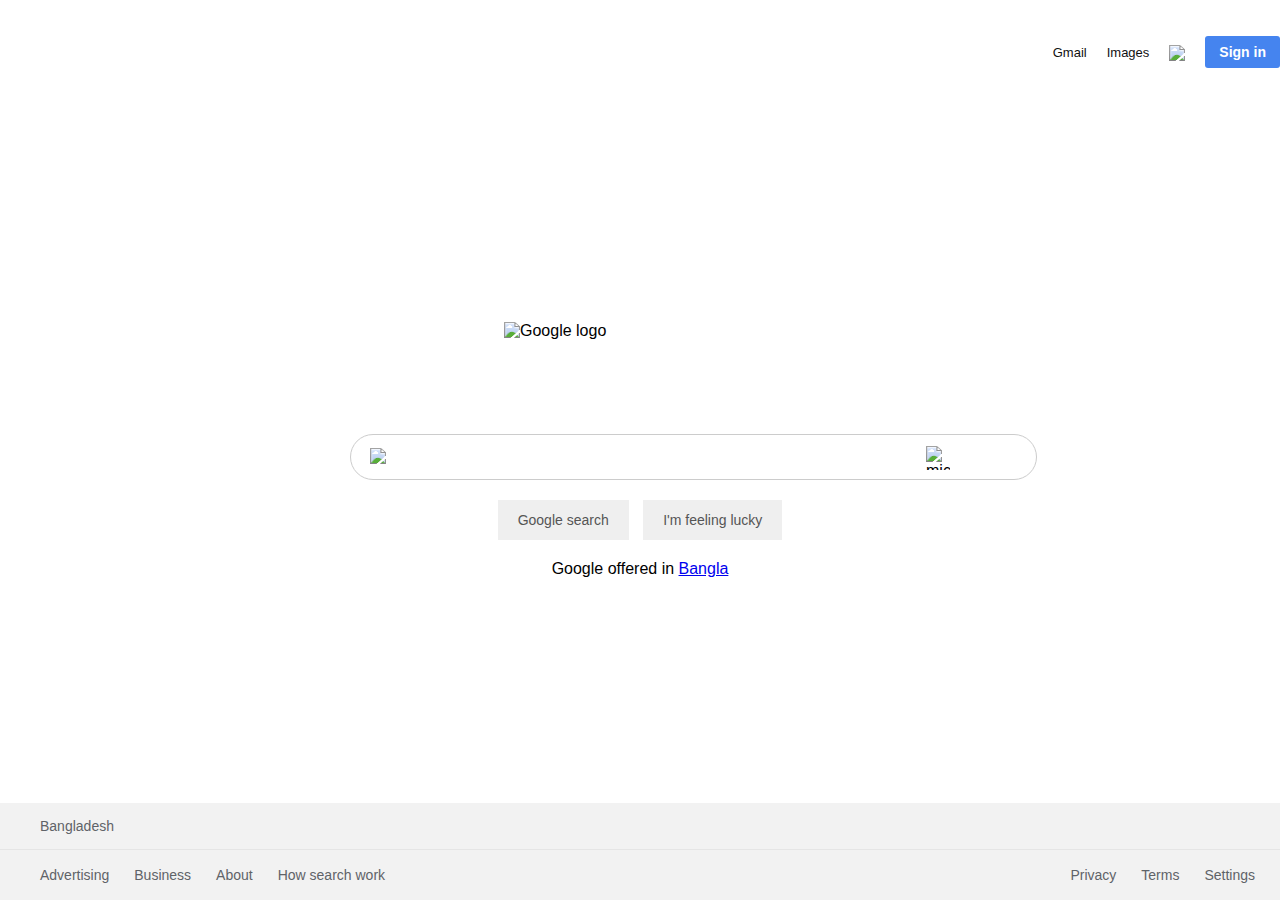
==== index.html @ 0bfd0818 "Rename Index.html to index.html" ====
<!DOCTYPE html>
<html lang="en">
<head>
  <link rel="stylesheet" href="Index.css">
  <meta charset="UTF-8">
  <meta name="viewport" content="width=device-width, initial-scale=1.0">
  <title>Google</title>
</head>
<body>
  <section>
    <header>
      <ul>
        <li><a href="#">Gmail</a></li>
        <li><a href="#">Images</a></li>
        <li><a href="#"><img src="https://static.thenounproject.com/png/2034666-200.png?fbclid=IwAR3Ijecpttn39Xyh5FSzpcVg7S-GKGPk7SCiGvfU5DizQwOHptmurEaUwx4"></a></li>
        <li><button>Sign in</button></li>
      </ul>
    </header>
    <div class="main">
      <img src="https://upload.wikimedia.org/wikipedia/commons/thumb/2/2f/Google_2015_logo.svg/2560px-Google_2015_logo.svg.png?fbclid=IwAR2AoH9SZ3KJF2FmhOOzAHfwZ_18qDFDrPklfdZfso3MF_QUXzHkLw-FfwE" alt="Google logo">
      <div class="searchbox">
        <input type="text" class="input">
        <div class="icons">
          <img src="https://cdn-icons-png.flaticon.com/512/3128/3128287.png?fbclid=IwAR2WRyzRAznte0OfUjyd2dIQy6Zpui4jTFBcTTDgz3I-4ykE-2H0W8ZjpL8" alt="search" class="search">
          <img src="https://upload.wikimedia.org/wikipedia/commons/thumb/e/e8/Google_mic.svg/640px-Google_mic.svg.png?fbclid=IwAR0OewO5SWDBiAdiJ7Zg3ZesVSTaGojHWps3Rm-VDtE8A-nbszNv14iELv8" alt="mic" class="mic">
        </div>
      </div>
      <div class="buttons">
        <button>Google search</button>
        <button>I'm feeling lucky</button>
      </div>
      <div class="lang">
        Google offered in <a href="#">Bangla</a>
      </div>
      <div>
    </div>
    <footer>
      <div class="bd">
        Bangladesh
      </div>
      <div class="row">
        <ul>
          <li><a href="#">Advertising</a></li>
          <li><a href="#">Business</a></li>
          <li><a href="#">About</a></li>
          <li><a href="#">How search work</a></li>
        </ul>
        <ul>
          <li><a href="#">Privacy</a></li>
          <li><a href="#">Terms</a></li>
          <li><a href="#">Settings</a></li>
        </ul>
      </div>
    </footer>
  </section>
</body>
</html>
---- Index.css ----
body{
    margin: 0;
    padding: 0;
    box-sizing: border-box;
    font-family: Arial, Helvetica, sans-serif;
}
section{
    position: relative;
    width: 100%;
    min-height: 100vh;
    display: flex;
    justify-content: center;
    align-items: center;
}
section header{
    position: absolute;
    display: flex;
    align-items: center;
    justify-content: flex-end;
    top: 0;
    width: 100%;
    padding: 20px;
}
section header ul{
    display: flex;
    align-items: center;
    justify-content: center;
    position: relative;
}section header ul li{
    list-style: none;
    margin-left: 20px;
}
section header ul li a{
    text-decoration: none;
    color: #111;
    font-size: 13px;
}
section header ul li a img{
    height: 20px;
    margin-top: 5px;
}
section header ul li button{
    background-color: #4584ef;
    border: none;
    outline: none;
    padding: 8px 14px;
    color: white;
    font-size: 14px;
    font-weight: bold;
    border-radius: 3px;
    cursor: pointer;
}
section .main{
    width: 580px;
    display: flex;
    flex-direction: column;
    justify-content: center;
    align-items: center;
}
section .main img{
    width: 272px;
    height: 92px;
}
section .main .searchbox{
    position: relative;
    width: 100%;
    margin-top: 20px;
}
section .main .searchbox .input{
    width: 100%;
    padding: 13px;
    padding-left: 45px;
    padding-right: 60px;
    border-radius: 30px;
    border: 1px solid #ccc;
    outline: none;
    font-size: 16px;
}
section .main .searchbox .icons{
    position: absolute;
    top: 0;
    width: 100%;
    display: flex;
    padding: 12px 20px;
    justify-content: space-between;
    align-items: center;
    pointer-events:none;
}
section .main .buttons{
    margin-top: 20px;
}
section .main .buttons button{
    margin: 0px 5px;
    padding: 12px 20px;
    color: #555;
    font-size: 14px;
    border: none;
    cursor: pointer;
    border-radius: 1px solid transparent;
    outline: none;
}
section .main .buttons button:hover{
    border-radius: 1px solid #ccc;
}
section .main .searchbox .icons .search{
    height: 20px;
    width: 20px;
}
section .main .searchbox .icons .mic{
    height: 24px;
    width: 24px;
}
section .main .lang{
    margin-top: 20px;
}
section footer{
    position: absolute;
    bottom: 0;
    left: 0;
    width: 100%;
    background-color: #f2f2f2;
}
section footer .bd{
    color: #5f6368;
    font-size: 14px;
    padding: 15px;
    margin-left: 25px;
}
section footer .row{
    display: flex;
    justify-content: space-between;
    border-top: 1px solid rgb(0,0,0,0.05);
}
section footer .row ul{
    display: flex;
}
section footer .row ul li{
    list-style: none;
}
section footer .row ul li a{
    text-decoration: none;
    color: #5f6368;
    font-size: 14px;
    margin-right: 25px;
}
/* mobile view */

@media (max-width:360px){
    section .main .searchbox .input{
        width: 70%;
    }
    section .main .searchbox .icons{
        width: 90%;
    }
    section header{
        width: 90%;
    }
    section footer .row ul {
        display: block;
    }
    section footer .row ul {
        list-style-type: disc;
        margin-block-start: 0em;
        margin-block-end: 1em;
        margin-inline-start: 0px;
        margin-inline-end: -15px;
        padding-inline-start: 10px;
    }
    section footer .bd {
        margin-left: -6px;
    }
    section{
        min-height: 104vh;
    }
}
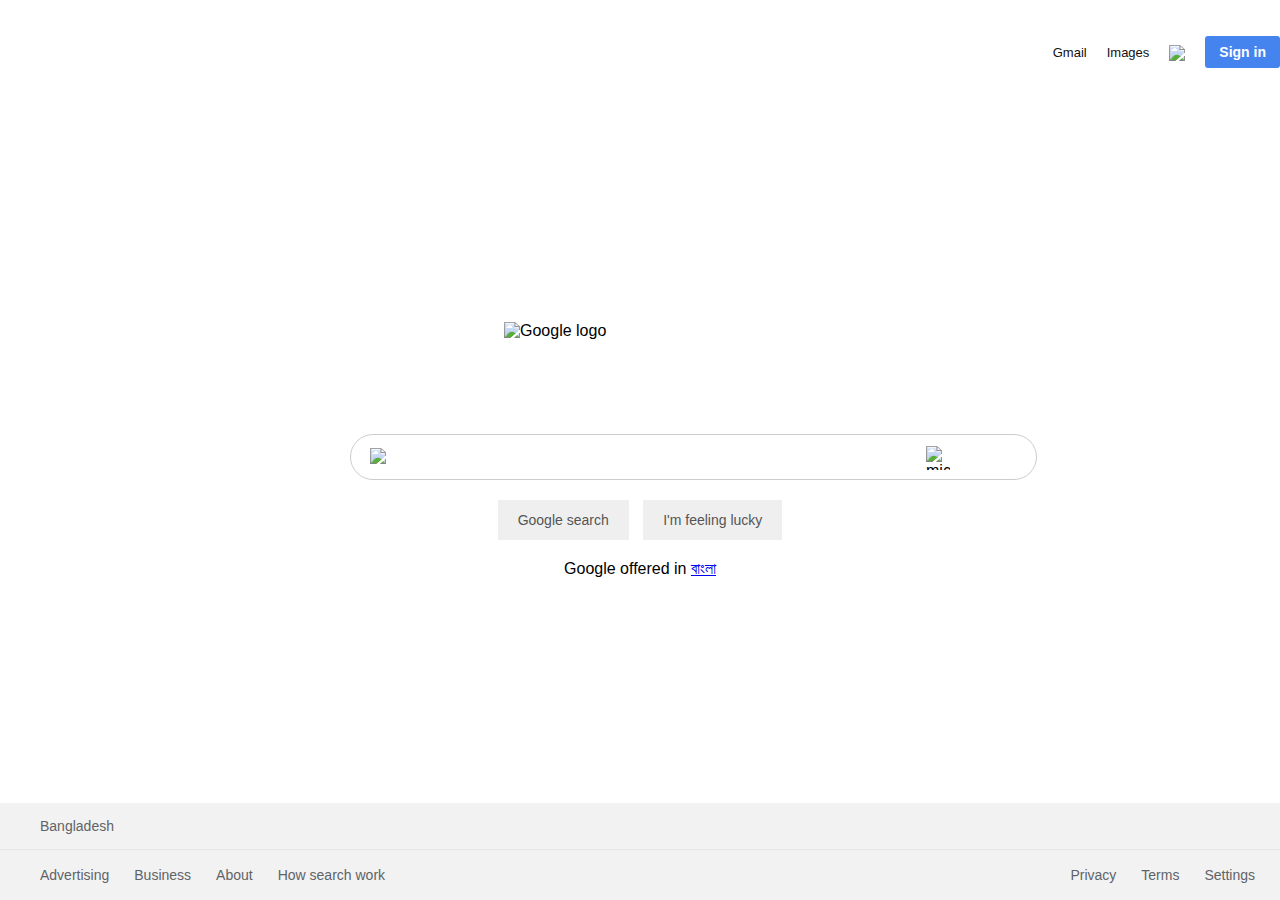
==== commit 3fc40d77: "Update index.html" ====
--- a/index.html
+++ b/index.html
@@ -1,7 +1,7 @@
 <!DOCTYPE html>
 <html lang="en">
 <head>
-  <link rel="stylesheet" href="Index.css">
+  <link rel="stylesheet" href="index.css">
   <meta charset="UTF-8">
   <meta name="viewport" content="width=device-width, initial-scale=1.0">
   <title>Google</title>
@@ -30,7 +30,7 @@
         <button>I'm feeling lucky</button>
       </div>
       <div class="lang">
-        Google offered in <a href="#">Bangla</a>
+        Google offered in <a href="#">বাংলা</a>
       </div>
       <div>
     </div>
--- a/index.css
+++ b/index.css
@@ -0,0 +1,175 @@
+body{
+    margin: 0;
+    padding: 0;
+    box-sizing: border-box;
+    font-family: Arial, Helvetica, sans-serif;
+}
+section{
+    position: relative;
+    width: 100%;
+    min-height: 100vh;
+    display: flex;
+    justify-content: center;
+    align-items: center;
+}
+section header{
+    position: absolute;
+    display: flex;
+    align-items: center;
+    justify-content: flex-end;
+    top: 0;
+    width: 100%;
+    padding: 20px;
+}
+section header ul{
+    display: flex;
+    align-items: center;
+    justify-content: center;
+    position: relative;
+}section header ul li{
+    list-style: none;
+    margin-left: 20px;
+}
+section header ul li a{
+    text-decoration: none;
+    color: #111;
+    font-size: 13px;
+}
+section header ul li a img{
+    height: 20px;
+    margin-top: 5px;
+}
+section header ul li button{
+    background-color: #4584ef;
+    border: none;
+    outline: none;
+    padding: 8px 14px;
+    color: white;
+    font-size: 14px;
+    font-weight: bold;
+    border-radius: 3px;
+    cursor: pointer;
+}
+section .main{
+    width: 580px;
+    display: flex;
+    flex-direction: column;
+    justify-content: center;
+    align-items: center;
+}
+section .main img{
+    width: 272px;
+    height: 92px;
+}
+section .main .searchbox{
+    position: relative;
+    width: 100%;
+    margin-top: 20px;
+}
+section .main .searchbox .input{
+    width: 100%;
+    padding: 13px;
+    padding-left: 45px;
+    padding-right: 60px;
+    border-radius: 30px;
+    border: 1px solid #ccc;
+    outline: none;
+    font-size: 16px;
+}
+section .main .searchbox .icons{
+    position: absolute;
+    top: 0;
+    width: 100%;
+    display: flex;
+    padding: 12px 20px;
+    justify-content: space-between;
+    align-items: center;
+    pointer-events:none;
+}
+section .main .buttons{
+    margin-top: 20px;
+}
+section .main .buttons button{
+    margin: 0px 5px;
+    padding: 12px 20px;
+    color: #555;
+    font-size: 14px;
+    border: none;
+    cursor: pointer;
+    border-radius: 1px solid transparent;
+    outline: none;
+}
+section .main .buttons button:hover{
+    border-radius: 1px solid #ccc;
+}
+section .main .searchbox .icons .search{
+    height: 20px;
+    width: 20px;
+}
+section .main .searchbox .icons .mic{
+    height: 24px;
+    width: 24px;
+}
+section .main .lang{
+    margin-top: 20px;
+}
+section footer{
+    position: absolute;
+    bottom: 0;
+    left: 0;
+    width: 100%;
+    background-color: #f2f2f2;
+}
+section footer .bd{
+    color: #5f6368;
+    font-size: 14px;
+    padding: 15px;
+    margin-left: 25px;
+}
+section footer .row{
+    display: flex;
+    justify-content: space-between;
+    border-top: 1px solid rgb(0,0,0,0.05);
+}
+section footer .row ul{
+    display: flex;
+}
+section footer .row ul li{
+    list-style: none;
+}
+section footer .row ul li a{
+    text-decoration: none;
+    color: #5f6368;
+    font-size: 14px;
+    margin-right: 25px;
+}
+/* mobile view */
+
+@media (max-width:360px){
+    section .main .searchbox .input{
+        width: 70%;
+    }
+    section .main .searchbox .icons{
+        width: 90%;
+    }
+    section header{
+        width: 90%;
+    }
+    section footer .row ul {
+        display: block;
+    }
+    section footer .row ul {
+        list-style-type: disc;
+        margin-block-start: 0em;
+        margin-block-end: 1em;
+        margin-inline-start: 0px;
+        margin-inline-end: -15px;
+        padding-inline-start: 10px;
+    }
+    section footer .bd {
+        margin-left: -6px;
+    }
+    section{
+        min-height: 104vh;
+    }
+}    
